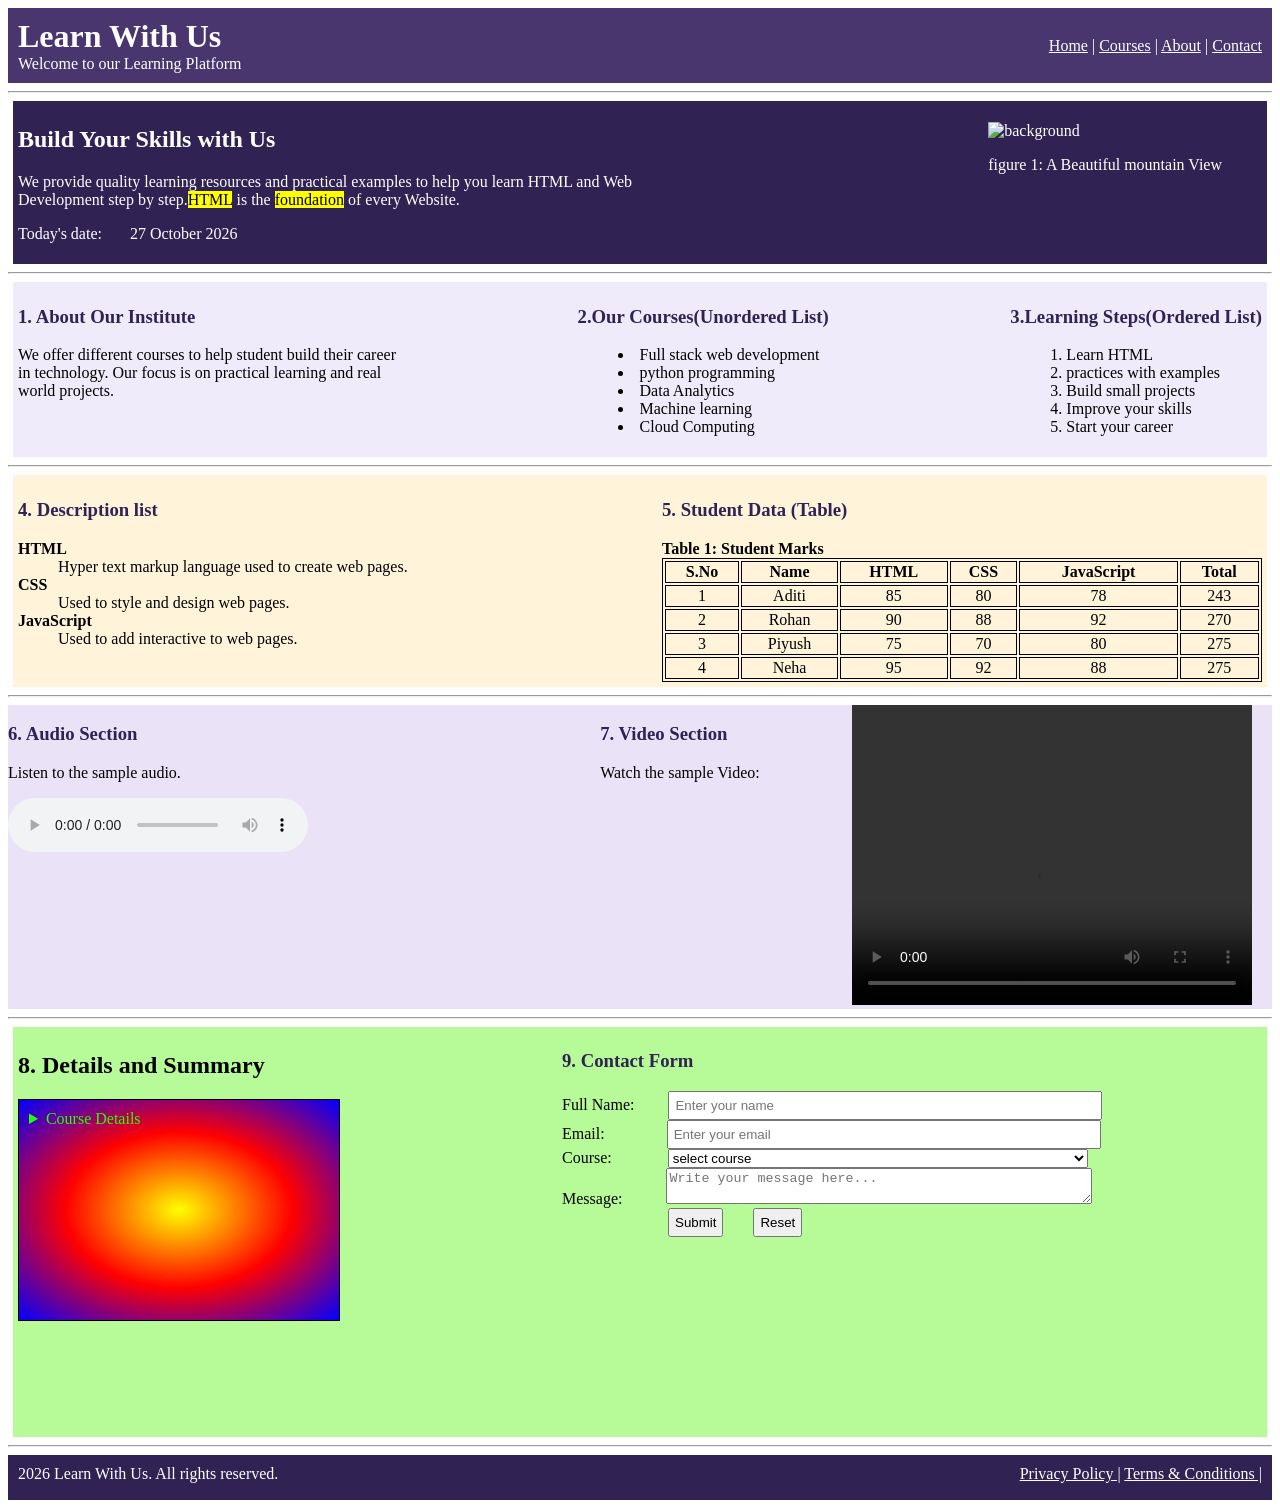
==== flex.html @ 8eba367c "intial commit" ====
<!doctype html>
<html lang="en">
  <head>
    <meta charset="UTF-8" />
    <meta name="viewport" content="width=device-width, initial-scale=1.0" />
    <title>Document</title>
    <link rel="stylesheet" href="style.css" />
  </head>
  <body>
    <header id="Home">
      <div>
        <h1 style="margin: 0">Learn With Us</h1>
        <p style="margin: 0">Welcome to our Learning Platform</p>
      </div>
      <nav>
        <a href="#Home">Home</a> | <a href="#courses">Courses</a> |
        <a href="#About">About</a> |
        <a href="#contact">Contact</a>
      </nav>
    </header>

    <hr />

    <main>
      <section class="container">
        <div>
          <h1>Build Your Skills with Us</h1>
          <p>
            We provide quality learning resources and practical examples to help
            you learn HTML and Web <br />
            Development step by step.<mark>HTML</mark> is the
            <mark>foundation</mark> of every Website.
          </p>

          <p>
            Today's date: &nbsp;&nbsp;&nbsp;&nbsp;&nbsp;&nbsp;27 October 2026
          </p>
        </div>
        <div>
          <figure>
            <img
              src="https://encrypted-tbn2.gstatic.com/images?q=tbn:ANd9GcRqJjHjbMV7nzir_VsSXobmAX9G1fAdmxKB4OGaSe3Vzn7PMRYi"
              alt="background"
            />
            <figcaption>
              <p>figure 1: A Beautiful mountain View</p>
            </figcaption>
          </figure>
        </div>
      </section>
      <hr />

      <section id="About">
        <div>
          <h3>1. About Our Institute</h3>
          <p>
            We offer different courses to help student build their career <br />
            in technology. Our focus is on practical learning and real <br />
            world projects.
          </p>
        </div>
        <div>
          <h3>2.Our Courses(Unordered List)</h3>
          <ul>
            <li>Full stack web development</li>
            <li>python programming</li>
            <li>Data Analytics</li>
            <li>Machine learning</li>
            <li>Cloud Computing</li>
          </ul>
        </div>
        <div>
          <h3>3.Learning Steps(Ordered List)</h3>
          <ol>
            <li>Learn HTML</li>
            <li>practices with examples</li>
            <li>Build small projects</li>
            <li>Improve your skills</li>
            <li>Start your career</li>
          </ol>
        </div>
      </section>
      <hr />

      <section id="courses">
        <div>
          <h3>4. Description list</h3>
          <dl>
            <dt><b>HTML</b></dt>
            <dd>Hyper text markup language used to create web pages.</dd>
            <dt><b>CSS</b></dt>
            <dd>Used to style and design web pages.</dd>
            <dt><b>JavaScript</b></dt>
            <dd>Used to add interactive to web pages.</dd>
          </dl>
        </div>
        <div>
          <h3>5. Student Data (Table)</h3>
          <caption>
            <b>Table 1: Student Marks </b>
          </caption>
          <table>
            <thead>
              <tr>
                <th>S.No</th>
                <th>Name</th>
                <th>HTML</th>
                <th>CSS</th>
                <th>JavaScript</th>
                <th>Total</th>
              </tr>
            </thead>

            <tbody>
              <tr>
                <td>1</td>
                <td>Aditi</td>
                <td>85</td>
                <td>80</td>
                <td>78</td>
                <td>243</td>
              </tr>
              <tr>
                <td>2</td>
                <td>Rohan</td>
                <td>90</td>
                <td>88</td>
                <td>92</td>
                <td>270</td>
              </tr>
              <tr>
                <td>3</td>
                <td>Piyush</td>
                <td>75</td>
                <td>70</td>
                <td>80</td>
                <td>275</td>
              </tr>
              <tr>
                <td>4</td>
                <td>Neha</td>
                <td>95</td>
                <td>92</td>
                <td>88</td>
                <td>275</td>
              </tr>
            </tbody>
          </table>
        </div>
      </section>
      <hr />

      <section class="Audio_Video-Section">
        <div>
          <h3>6. Audio Section</h3>
          <p>Listen to the sample audio.</p>
          <audio src="audio.mp3" controls></audio>
        </div>
        <div class="dk">
          <h3>7. Video Section</h3>
          <p>Watch the sample Video:</p>
        </div>
        <div>
          <video src="video.mp4" controls width="400px" height="300px"></video>
        </div>
      </section>
      <hr />

      <section id="contact">
        <div>
          <h2>8. Details and Summary</h2>

          <details>
            <summary>Course Details</summary>
            <p>Our Full Stack course includes:</p>
            <ul>
              <li>HTML, CSS, JavaScript</li>
              <li>React.js</li>
              <li>Node.js</li>
              <li>MongoDB</li>
              <li>Real world projects</li>
            </ul>
          </details>
        </div>

        <div id="frm">
          <h3>9. Contact Form</h3>
          <form>
            <label for="name">Full Name:</label>
            <input
              type="text"
              placeholder="Enter your name"
              id="name"
              name="name"
              style="width: 60%"
            /><br />
            <label for="email"> Email: </label
            >&nbsp;&nbsp;&nbsp;&nbsp;&nbsp;&nbsp;
            <input
              type="email"
              placeholder="Enter your email"
              id="email"
              name="email"
              style="width: 60%"
            /><br />
            <label for="course">Course: </label
            >&nbsp;&nbsp;&nbsp;&nbsp;&nbsp;&nbsp;&nbsp;&nbsp;&nbsp;&nbsp;&nbsp;&nbsp;
            <select name="course" id="course" style="width: 60%">
              <option value="" disabled selected>select course</option>
              <option value="html">HTML</option>
              <option value="css">CSS</option>
              <option value="js">JavaScript</option>
            </select>
            <br />
            <label for="message">Message: </label
            >&nbsp;&nbsp;&nbsp;&nbsp;&nbsp;&nbsp;&nbsp;&nbsp;&nbsp;
            <textarea
              id="message"
              name="message"
              cols="30"
              rows="2"
              placeholder="Write your message here..."
              style="width: 60%"
            ></textarea
            ><br />&nbsp;&nbsp;&nbsp;&nbsp;&nbsp;&nbsp;&nbsp;&nbsp;&nbsp;&nbsp;&nbsp;&nbsp;&nbsp;&nbsp;&nbsp;&nbsp;&nbsp;&nbsp;
            <input type="submit" /><input type="reset" />
          </form>
        </div>
      </section>
      <hr />
    </main>

    <footer>
      <div>2026 Learn With Us. All rights reserved.</div>
      <div>
        <a href="#">Privacy Policy |</a>
        <a href="#">Terms & Conditions |</a>
      </div>
    </footer>
  </body>
</html>
---- style.css ----
header {
display: flex;
justify-content: space-between;
align-items: center;
            background-color: #49366F;
color: #FFFFFF;
padding: 10px;
}
a{
  color: #FFFFFF;  
}

#sk{
    font-size: 30px;
}
.container{
display: flex;
justify-content: space-between;
margin: 5px;
padding: 5px;
            background-color: #302354;
              color: #FFFFFF;  
}
#About{
display: flex;
justify-content: space-between;
margin: 5px;
padding: 5px;
            background-color: #F0EBFA;
}
div h3{
    color:#302354;
}
ul,ol{
    list-style-position: inside;
}
#courses{
    display: flex;
justify-content: space-between;
margin: 5px;
padding: 5px;
background-color: #FFF4D9;
}
table{
    width: 600px;
        text-align: center;
}
table,th,td{
    border: 1px solid black;
}
.Audio_Video-Section{
display: flex;
justify-content: space-between;
background-color: #EAE3F7;
}
.dk{
    margin-left: 200px;
}
video{
    margin-right: 20px;
}
input{
    margin-left: 30px;
    padding: 5px;
}
#contact{
    display: flex;
justify-content: space-between;
margin: 5px;
padding: 5px;
            background-color: #b6fb98;
}
details{
border: 1px solid black;
width: 300px;
height: 200px;
padding: 10px;
background: radial-gradient(yellow,red,blue);
color:rgb(36, 254, 12);
}
footer{
    display: flex;
justify-content: space-between;
            background-color: #302354;
            color: #FFFFFF;
            height: 25px;
            padding: 10px;
}
#frm{
    width: 700px;
    height: 400px;
}
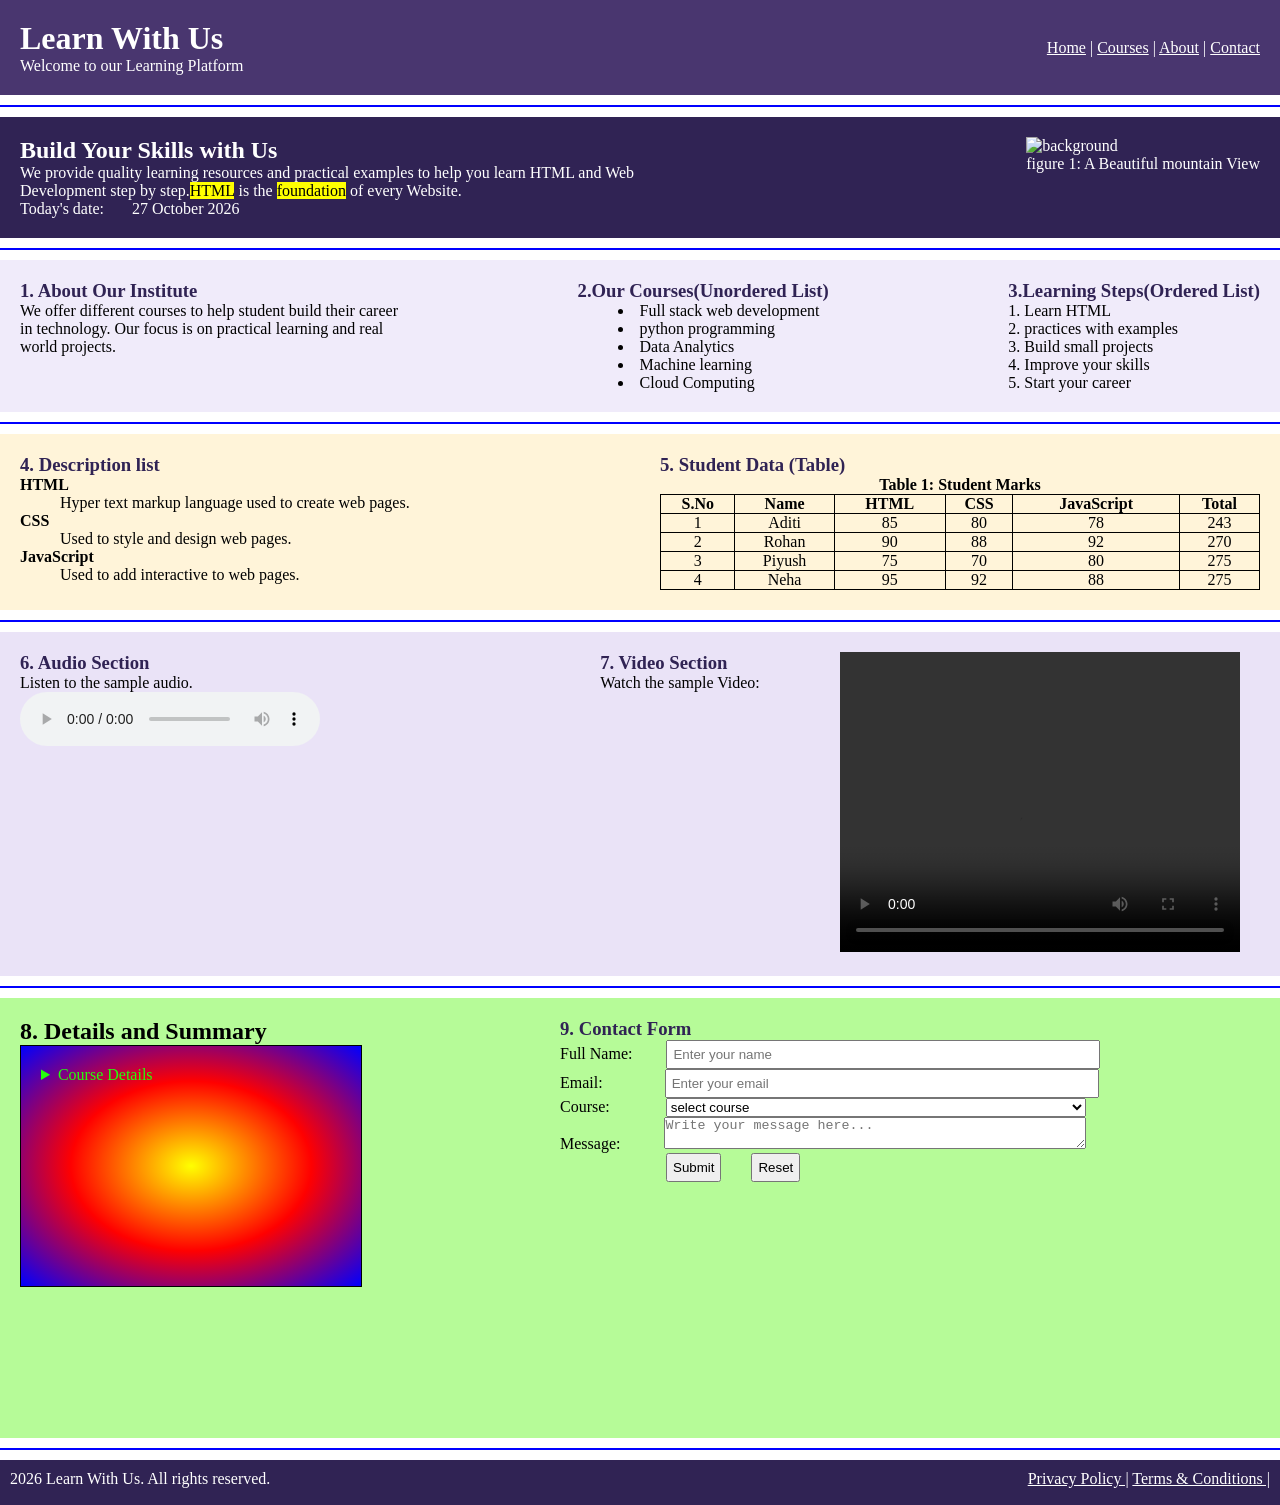
==== commit d011ba2f: "update files commit" ====
--- a/flex.html
+++ b/flex.html
@@ -9,8 +9,8 @@
   <body>
     <header id="Home">
       <div>
-        <h1 style="margin: 0">Learn With Us</h1>
-        <p style="margin: 0">Welcome to our Learning Platform</p>
+        <h1 >Learn With Us</h1>
+        <p >Welcome to our Learning Platform</p>
       </div>
       <nav>
         <a href="#Home">Home</a> | <a href="#courses">Courses</a> |
@@ -19,7 +19,7 @@
       </nav>
     </header>
 
-    <hr />
+    <hr color="blue" />
 
     <main>
       <section class="container">
@@ -48,7 +48,7 @@
           </figure>
         </div>
       </section>
-      <hr />
+      <hr color="blue" />
 
       <section id="About">
         <div>
@@ -80,7 +80,7 @@
           </ol>
         </div>
       </section>
-      <hr />
+      <hr color="blue"/>
 
       <section id="courses">
         <div>
@@ -96,9 +96,10 @@
         </div>
         <div>
           <h3>5. Student Data (Table)</h3>
+          <div id="cent">
           <caption>
-            <b>Table 1: Student Marks </b>
-          </caption>
+            Table 1: Student Marks 
+          </caption></div>
           <table>
             <thead>
               <tr>
@@ -148,7 +149,7 @@
           </table>
         </div>
       </section>
-      <hr />
+      <hr color="blue"/>
 
       <section class="Audio_Video-Section">
         <div>
@@ -164,7 +165,7 @@
           <video src="video.mp4" controls width="400px" height="300px"></video>
         </div>
       </section>
-      <hr />
+      <hr color="blue"/>
 
       <section id="contact">
         <div>
@@ -227,7 +228,7 @@
           </form>
         </div>
       </section>
-      <hr />
+      <hr color="blue" />
     </main>
 
     <footer>
--- a/style.css
+++ b/style.css
@@ -1,10 +1,15 @@
+*{
+margin: 0;
+padding: 0;
+}
 header {
 display: flex;
 justify-content: space-between;
 align-items: center;
-            background-color: #49366F;
+background-color: #49366F;
 color: #FFFFFF;
-padding: 10px;
+padding: 20px;
+margin-bottom: 10px;
 }
 a{
   color: #FFFFFF;  
@@ -16,17 +21,19 @@
 .container{
 display: flex;
 justify-content: space-between;
-margin: 5px;
-padding: 5px;
-            background-color: #302354;
-              color: #FFFFFF;  
+padding: 20px;
+background-color: #302354;
+color: #FFFFFF;  
+margin-top: 10px;
+margin-bottom: 10px;
 }
 #About{
 display: flex;
 justify-content: space-between;
-margin: 5px;
-padding: 5px;
-            background-color: #F0EBFA;
+padding: 20px;
+background-color: #F0EBFA;
+margin-top: 10px;
+margin-bottom: 10px;
 }
 div h3{
     color:#302354;
@@ -35,15 +42,21 @@
     list-style-position: inside;
 }
 #courses{
-    display: flex;
+display: flex;
 justify-content: space-between;
-margin: 5px;
-padding: 5px;
+padding: 20px;
 background-color: #FFF4D9;
+margin-top: 10px;
+margin-bottom: 10px;
 }
 table{
     width: 600px;
         text-align: center;
+        border-collapse: collapse;
+}
+#cent{
+    font-weight: bolder;
+    text-align: center;
 }
 table,th,td{
     border: 1px solid black;
@@ -52,6 +65,9 @@
 display: flex;
 justify-content: space-between;
 background-color: #EAE3F7;
+margin-top: 10px;
+margin-bottom: 10px;
+padding: 20px;
 }
 .dk{
     margin-left: 200px;
@@ -66,27 +82,41 @@
 #contact{
     display: flex;
 justify-content: space-between;
-margin: 5px;
-padding: 5px;
-            background-color: #b6fb98;
+padding: 20px;
+background-color: #b6fb98;
+margin-top: 10px;
+margin-bottom: 10px;
 }
 details{
 border: 1px solid black;
 width: 300px;
 height: 200px;
-padding: 10px;
+padding: 20px;
 background: radial-gradient(yellow,red,blue);
 color:rgb(36, 254, 12);
 }
 footer{
-    display: flex;
+display: flex;
 justify-content: space-between;
-            background-color: #302354;
-            color: #FFFFFF;
-            height: 25px;
-            padding: 10px;
+background-color: #302354;
+color: #FFFFFF;
+height: 25px;
+padding: 10px;
+margin-top: 10px;
 }
 #frm{
     width: 700px;
     height: 400px;
-}+}
+dd{
+   padding-left: 40px; 
+}
+details p,ul{
+   padding-left: 40px; 
+}
+details ul{
+    list-style-type: '- ';
+}
+/* details ul li::before {
+  content: '- ';
+} */
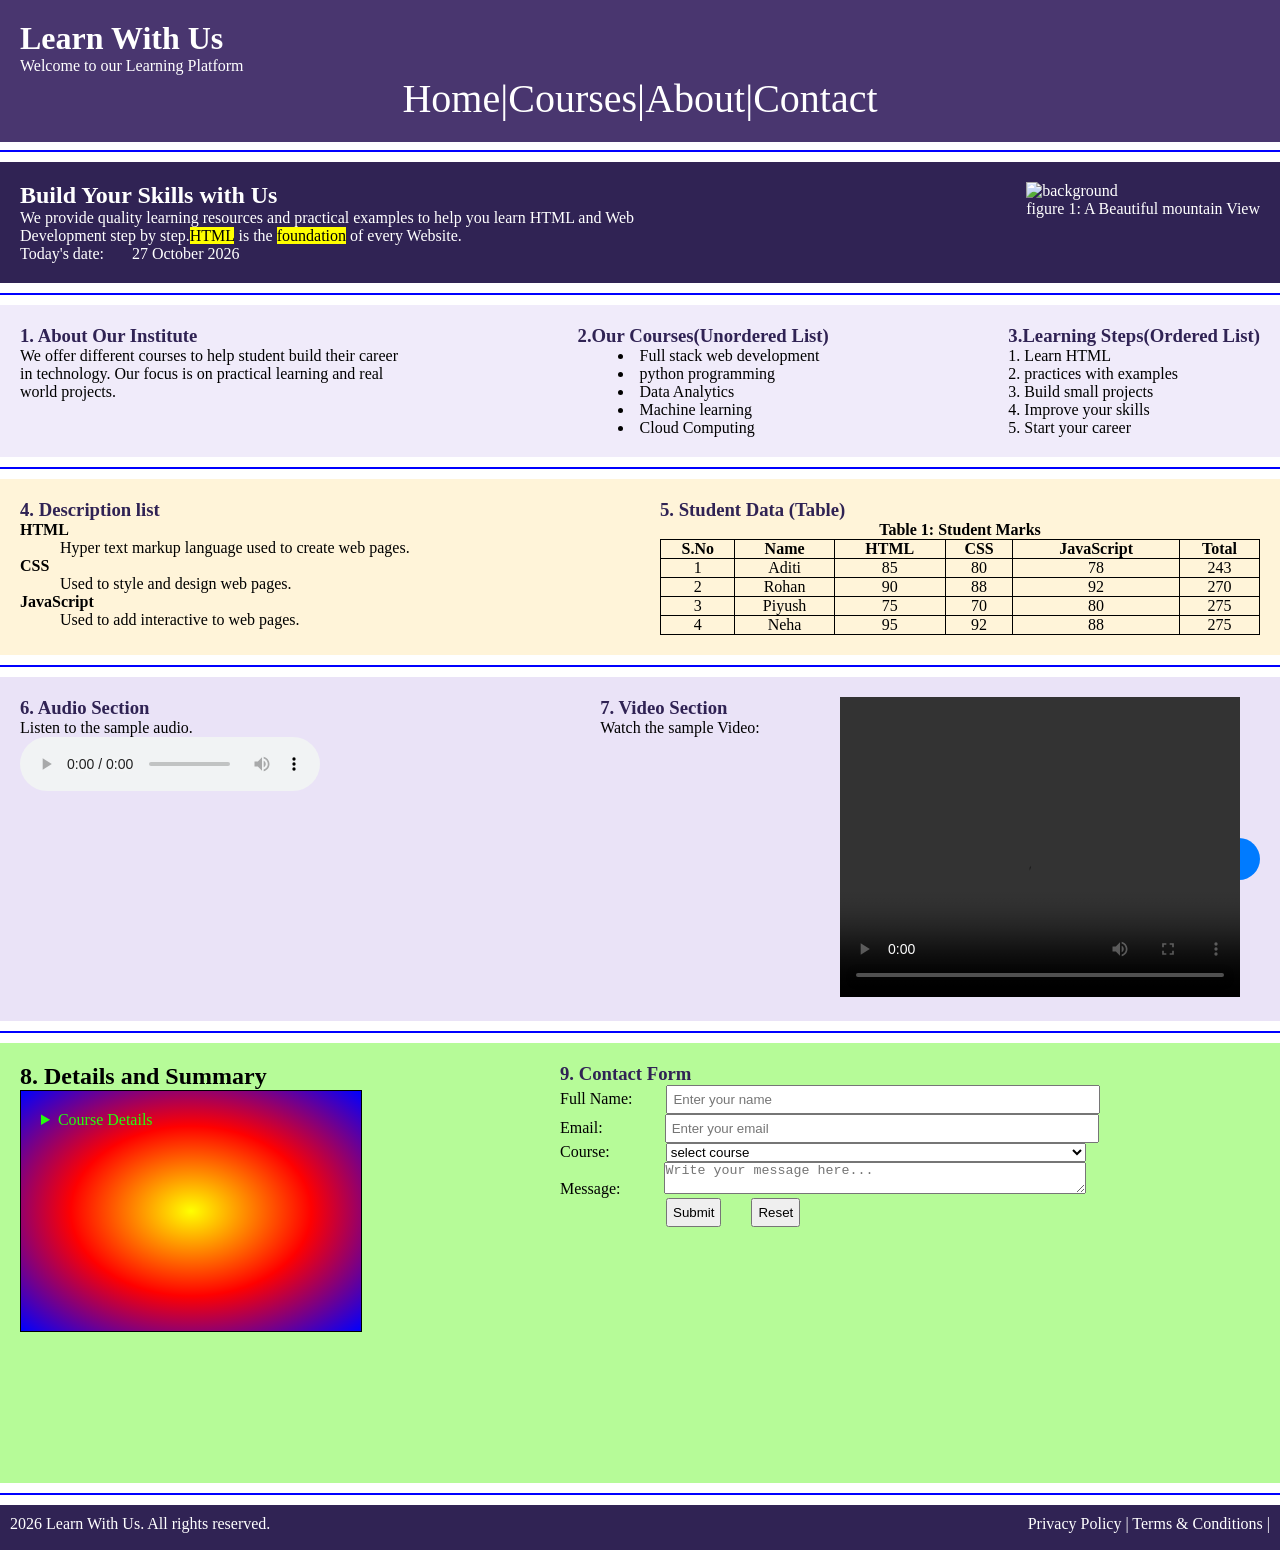
==== commit 87c02453: "update change files commit" ====
--- a/flex.html
+++ b/flex.html
@@ -19,7 +19,7 @@
       </nav>
     </header>
 
-    <hr color="blue" />
+    <hr color="blue" id="hl"/>
 
     <main>
       <section class="container">
@@ -81,6 +81,12 @@
         </div>
       </section>
       <hr color="blue"/>
+
+
+            <button>
+                Chat With Us
+            </button>
+        
 
       <section id="courses">
         <div>
--- a/style.css
+++ b/style.css
@@ -3,21 +3,71 @@
 padding: 0;
 }
 header {
-display: flex;
-justify-content: space-between;
-align-items: center;
+/* display: flex; */
+/* justify-content: space-between;
+align-items: center; */
 background-color: #49366F;
 color: #FFFFFF;
 padding: 20px;
 margin-bottom: 10px;
+position: fixed;
+top: 0;
+right: 0;
+left: 0;
+}
+nav{
+    display: flex;
+    justify-content: center;
+    align-items: center;
+    font-size: 40px;
 }
 a{
   color: #FFFFFF;  
+    text-decoration: none;
 }
-
+#hl{
+    margin-top: 150px;
+}
 #sk{
     font-size: 30px;
 }
+
+        /* button{ */
+            /* display: flex;
+            justify-content: flex-end;
+            align-items: flex-end;
+            text-align: right;
+            position: fixed;
+            bottom: 20px;
+            right: 20px; */
+            /* position: fixed;  Isse button scroll karne par bhi apni jagah se nahi hilega */ 
+            /* bottom: 20px;  Screen ke niche se 20px ki doori */ 
+            /* right: 20px; /* Screen ke daayein (right) se 20px ki doori  */
+            
+            /* Button ko sundar banane ke liye extra styling (optional) */
+            /* padding: 12px 24px;
+            background-color: #007bff;
+            color: white;
+            border: none;
+            border-radius: 50px; */
+            /* cursor: pointer; */
+            /* box-shadow: 0px 4px 10px rgba(0, 0, 0, 0.3); */
+            /* font-size: 16px; */
+            /* z-index: 1000; Isse button hamesha baaki content ke upar dikhega  }*/
+        
+button{
+    position: fixed;
+    bottom: 20px;
+    right: 20px;
+    padding: 12px 24px;
+    background-color: #007bff;
+    color: white;
+    border: none;
+    border-radius: 50px;
+    font-size: 16px;
+}
+
+
 .container{
 display: flex;
 justify-content: space-between;
